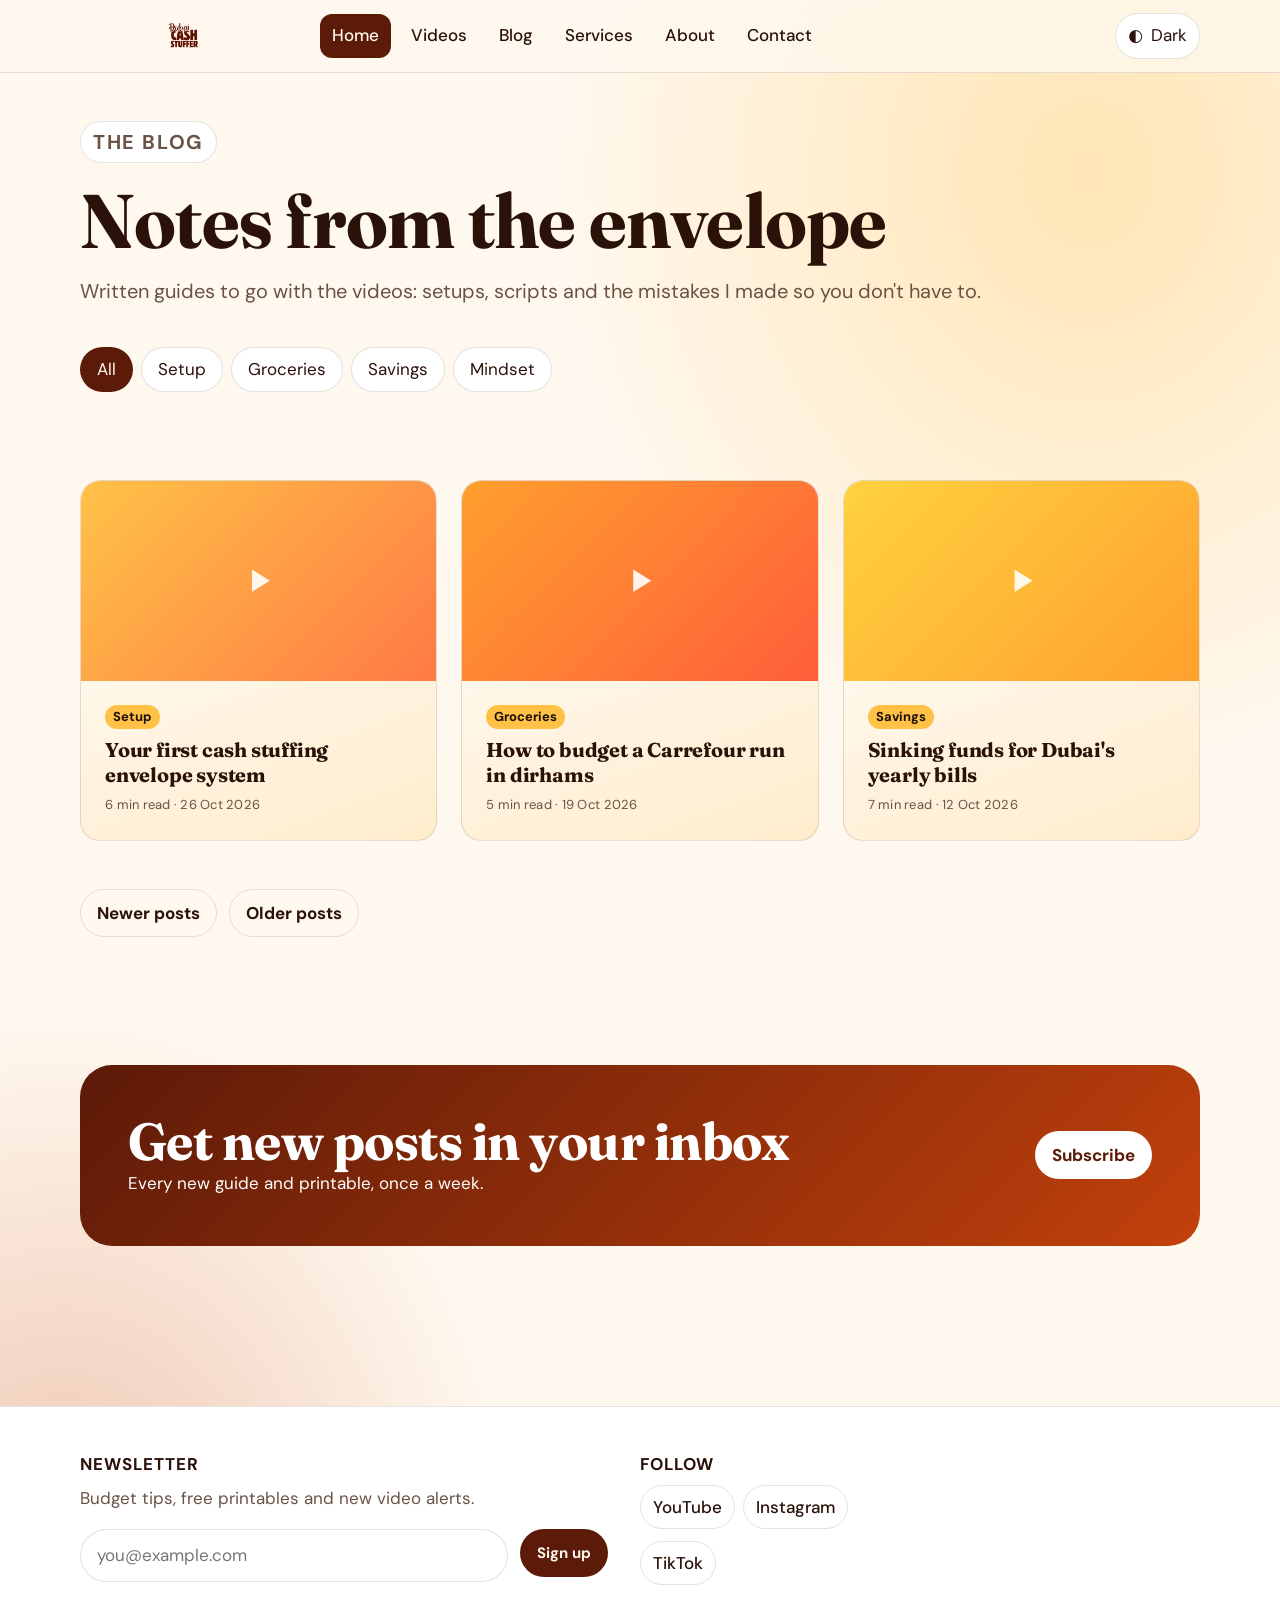
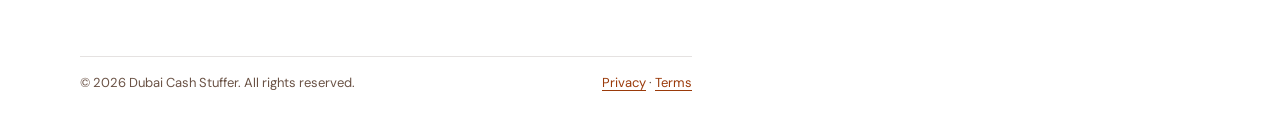
==== blog.html @ 2264685f "Added blog page" ====
<!DOCTYPE html>
<html lang="en">
<head>
  <meta charset="utf-8">
  <meta name="viewport" content="width=device-width, initial-scale=1">
  <title>Blog | Dubai Cash Stuffer</title>
  <meta name="description" content="Cash stuffing and budgeting tips.">
  <!-- Set the saved theme before first paint to avoid a light flash in dark mode. -->
  <script>
    try {
      var t = localStorage.getItem("dcs-theme");
      if (t) document.documentElement.dataset.theme = t;
    } catch (e) {}
  </script>
  <!-- Fonts: Fraunces (display, soft and cinematic), DM Sans (body). Swap freely. -->
  <link rel="preconnect" href="https://fonts.googleapis.com">
  <link rel="preconnect" href="https://fonts.gstatic.com" crossorigin>
  <link href="https://fonts.googleapis.com/css2?family=DM+Sans:wght@400;500;700&family=Fraunces:ital,opsz,wght@0,9..144,500..800;1,9..144,500..800&display=swap" rel="stylesheet">

  <link rel="stylesheet" href="css/app.css">
  <script src="js/app.js" defer></script>
  <script src="js/site-layout.js" async defer></script>
</head>
<body>
  
  <a class="skip-link" href="#main">Skip to content</a>

  <!-- ===== HEADER / NAV ===== -->
  <dcs-header></dcs-header>

  <main id="main">

    <!-- ===== PAGE HEAD ===== -->
    <section class="page-head container">
      <p class="eyebrow">The blog</p>
      <h1>Notes from the envelope</h1>
      <p>Written guides to go with the videos: setups, scripts and the mistakes I made so you don't have to.</p>
    </section>

    <!-- ===== CATEGORY FILTER ===== -->
    <section class="container" aria-label="Filter posts">
      <div class="pill-row" data-filter-group role="group" aria-label="Post categories">
        <button class="pill" type="button" data-filter="all" aria-pressed="true">All</button>
        <button class="pill" type="button" data-filter="setup" aria-pressed="false">Setup</button>
        <button class="pill" type="button" data-filter="groceries" aria-pressed="false">Groceries</button>
        <button class="pill" type="button" data-filter="savings" aria-pressed="false">Savings</button>
        <button class="pill" type="button" data-filter="mindset" aria-pressed="false">Mindset</button>
      </div>
    </section>

    <!-- ===== POST GRID ===== -->
    <section class="section section--tight container" aria-label="Posts">
      <div class="grid grid--posts">
        <article class="reveal">
          <a class="card" href="blog.html">
            <div class="thumb thumb--alt-1" aria-hidden="true"></div>
            <div class="card__body">
              <span class="tag">Setup</span>
              <h3 class="card__title">Your first cash stuffing envelope system</h3>
              <p class="card__meta">6 min read · 26 Oct 2026</p>
            </div>
          </a>
        </article>
        <article class="reveal">
          <a class="card" href="blog.html">
            <div class="thumb thumb--alt-2" aria-hidden="true"></div>
            <div class="card__body">
              <span class="tag">Groceries</span>
              <h3 class="card__title">How to budget a Carrefour run in dirhams</h3>
              <p class="card__meta">5 min read · 19 Oct 2026</p>
            </div>
          </a>
        </article>
        <article class="reveal">
          <a class="card" href="blog.html">
            <div class="thumb thumb--alt-3" aria-hidden="true"></div>
            <div class="card__body">
              <span class="tag">Savings</span>
              <h3 class="card__title">Sinking funds for Dubai's yearly bills</h3>
              <p class="card__meta">7 min read · 12 Oct 2026</p>
            </div>
          </a>
        </article>
      </div>

      <!-- Pagination placeholder. Add prev/next links here when you have more posts. -->
      <nav class="btn-row" aria-label="Pagination" style="margin-top: var(--space-7);">
        <a class="btn btn--ghost" href="#" aria-disabled="true">Newer posts</a>
        <a class="btn btn--ghost" href="#">Older posts</a>
      </nav>
    </section>

    <!-- ===== SUBSCRIBE CTA ===== -->
    <section class="section section--tight container" aria-labelledby="blog-cta">
      <div class="cta-banner reveal">
        <div>
          <h2 id="blog-cta">Get new posts in your inbox</h2>
          <p>Every new guide and printable, once a week.</p>
        </div>
        <a class="btn btn--primary" href="index.html#subscribe">Subscribe</a>
      </div>
    </section>

  </main>

  <dcs-footer></dcs-footer>
  
</body>
</html>
---- css/app.css ----
/* --------------------------------------------------------------------------
   1. DESIGN
   -------------------------------------------------------------------------- */
:root {
  --font-display: "Fraunces", "Georgia", serif;     /* headings, big numbers */
  --font-body: "DM Sans", system-ui, -apple-system, "Segoe UI", sans-serif;

  --text-xs: 0.8125rem;
  --text-sm: 0.9375rem;
  --text-md: 1.0625rem;
  --text-lg: 1.25rem;
  --text-xl: clamp(1.5rem, 1.1rem + 1.6vw, 2rem);
  --text-2xl: clamp(2rem, 1.2rem + 3vw, 3.25rem);
  --text-3xl: clamp(2.5rem, 1.4rem + 4.8vw, 4.75rem);

  --leading-tight: 1.1;
  --leading-body: 1.6;

  /* spacing scale (4px base). for margin and padding. */
  --space-1: 0.25rem;
  --space-2: 0.5rem;
  --space-3: 0.75rem;
  --space-4: 1rem;
  --space-5: 1.5rem;
  --space-6: 2rem;
  --space-7: 3rem;
  --space-8: 4rem;
  --space-9: 6rem;

  --radius-sm: 12px;
  --radius-md: 20px;
  --radius-lg: 32px;
  --radius-pill: 999px;

  /* layout */
  --container: min(1120px, 100% - 2rem);
  --header-h: 4.5rem;

  /* motion */
  --ease-out: cubic-bezier(0.2, 0.7, 0.2, 1);
  --dur-fast: 180ms;
  --dur-base: 420ms;

  /* gradients (shared by both themes, colors come from the palette below) */
  /* gright sunny gradient: buttons, thumbnails, portrait. Use on dark text. */
  --grad-brand: linear-gradient(135deg, var(--c-coral) 0%, #ff9f2e 55%, var(--c-sun) 100%);
  /* deep gradient: banners and featured cards that carry white text. */
  --grad-deep: linear-gradient(135deg, var(--c-maroon) 0%, var(--c-ember) 100%);
  /* text gradient for the hero headline (must stay readable on cream). */
  --grad-text: linear-gradient(135deg, #b8340a 0%, #d9611a 60%, #c98a00 100%);
  --grad-soft: linear-gradient(160deg, var(--color-surface) 0%, var(--color-surface-2) 100%);
  --grad-hero-glow:
    radial-gradient(60% 50% at 85% 10%, color-mix(in srgb, var(--c-gold) 35%, transparent) 0%, transparent 70%),
    radial-gradient(50% 45% at 5% 90%, color-mix(in srgb, var(--c-ember) 28%, transparent) 0%, transparent 70%);

  --shadow-soft: 0 18px 40px -20px rgb(0 0 0 / 0.35);
}


/* --------------------------------------------------------------------------
   2. THEME
   -------------------------------------------------------------------------- */
:root {
  --c-maroon: #5c1a08;
  --c-ember: #c2410c;     /* deeper rust: text-safe on light surfaces */
  --c-coral: #ff7a45;     /* bright accent for gradients and highlights */
  --c-gold: #ffc247;      /* sunlit amber, the brand glow */
  --c-sun: #ffd23f;       /* brightest accent, gradient end */
  --c-cream: #fff8ef;     /* light-mode canvas: warmer and brighter */
  --c-espresso: #1d0f09;  /* dark-mode canvas: a touch lighter than before */
}

/* LIGHT (default) — used when no data-theme is set and the OS is light */
:root,
:root[data-theme="light"] {
  color-scheme: light;

  --color-bg: var(--c-cream);
  --color-surface: #ffffff;
  --color-surface-2: #ffeccc;
  --color-ink: #2b1209;          /* body text, ~15:1 on bg */
  --color-muted: #6a5245;        /* secondary text, ~6:1 on bg (AA) */
  --color-brand: var(--c-maroon);
  --color-on-brand: var(--c-cream);
  --color-accent: var(--c-gold); /* decorative only; never for text on cream */
  --color-link: #9a3a0a;         /* ~7:1 on bg */
  --color-focus: var(--c-ember); /* focus ring, ~5:1 on bg */
  --color-border: rgb(43 18 9 / 0.12);
  --color-overlay: rgb(43 18 9 / 0.55);
}

/* DARK — explicit choice via the toggle */
:root[data-theme="dark"] {
  color-scheme: dark;

  --color-bg: var(--c-espresso);
  --color-surface: #2a1812;
  --color-surface-2: #3a2219;
  --color-ink: #fff6ec;          /* ~16:1 on bg */
  --color-muted: #d9c2b2;        /* ~10:1 on bg */
  --color-brand: var(--c-gold);
  --color-on-brand: #1d0f08;
  --color-accent: var(--c-coral);
  --color-link: #ffb38a;
  --color-focus: var(--c-gold);
  --color-border: rgb(247 238 230 / 0.12);
  --color-overlay: rgb(0 0 0 / 0.7);
}

/* DARK — follow the OS when the user hasn't picked a theme yet.
   The JS sets data-theme explicitly once the user toggles, which overrides this. */
@media (prefers-color-scheme: dark) {
  :root:not([data-theme="light"]) {
    color-scheme: dark;

    --color-bg: var(--c-espresso);
    --color-surface: #21130e;
    --color-surface-2: #2c1a13;
    --color-ink: #f7eee6;
    --color-muted: #cdb7a7;
    --color-brand: var(--c-gold);
    --color-on-brand: #1d0f08;
    --color-accent: #e8643d;
    --color-link: #ffb38a;
    --color-focus: var(--c-gold);
    --color-border: rgb(247 238 230 / 0.12);
    --color-overlay: rgb(0 0 0 / 0.7);
  }
}


/* --------------------------------------------------------------------------
   3. BASE
   -------------------------------------------------------------------------- */
*, *::before, *::after {
  box-sizing: border-box;
}

html {
  -webkit-text-size-adjust: 100%;
  scroll-behavior: smooth;
}

body {
  margin: 0;
  font-family: var(--font-body);
  font-size: var(--text-md);
  line-height: var(--leading-body);
  color: var(--color-ink);
  background-color: var(--color-bg); /* so dark mode never flashes white */
  background-image: var(--grad-hero-glow);
  background-repeat: no-repeat;
  min-height: 100vh;
}

img, svg, video, iframe {
  display: block;
  max-width: 100%;
}

img {
  height: auto;
}

h1, h2, h3, h4 {
  font-family: var(--font-display);
  line-height: var(--leading-tight);
  letter-spacing: -0.01em;
  margin: 0 0 var(--space-3);
  font-weight: 700;
}

h1 { font-size: var(--text-3xl); }
h2 { font-size: var(--text-2xl); }
h3 { font-size: var(--text-xl); }
h4 { font-size: var(--text-lg); }

p {
  margin: 0 0 var(--space-4);
  color: var(--color-ink);
}

.muted {
  color: var(--color-muted);
}

a {
  color: var(--color-link);
  text-underline-offset: 0.2em;
}

a:hover {
  text-decoration-thickness: 2px;
}

ul, ol {
  padding-left: 1.25rem;
  margin: 0 0 var(--space-4);
}

button, input, select, textarea {
  font: inherit;
  color: inherit;
}

:where(p, li, dd, dt, blockquote) {
  max-width: 68ch;
}


/* --------------------------------------------------------------------------
   4. ACCESSIBILITY HELPERS
   -------------------------------------------------------------------------- */
/* visible focus for everything keyboard users can reach. */
:focus {
  outline: none;
}
:focus-visible {
  outline: 3px solid var(--color-focus);
  outline-offset: 3px;
  border-radius: 6px;
}

/* skip link: hidden until it receives keyboard focus. */
.skip-link {
  position: absolute;
  left: var(--space-4);
  top: -100px;
  z-index: 100;
  background: var(--color-brand);
  color: var(--color-on-brand);
  padding: var(--space-2) var(--space-4);
  border-radius: var(--radius-pill);
  text-decoration: none;
  font-weight: 700;
}
.skip-link:focus {
  top: var(--space-3);
}

/* screen-reader-only text (labels that are visually hidden). */
.sr-only {
  position: absolute !important;
  width: 1px;
  height: 1px;
  padding: 0;
  margin: -1px;
  overflow: hidden;
  clip: rect(0 0 0 0);
  white-space: nowrap;
  border: 0;
}

/* Respect users who've asked their OS to reduce motion. */
@media (prefers-reduced-motion: reduce) {
  html {
    scroll-behavior: auto;
  }
  *, *::before, *::after {
    animation-duration: 0.001ms !important;
    animation-iteration-count: 1 !important;
    transition-duration: 0.001ms !important;
    scroll-behavior: auto !important;
  }
  .reveal {
    opacity: 1;
    transform: none;
  }
}


/* --------------------------------------------------------------------------
   5. LAYOUT
   -------------------------------------------------------------------------- */
.container {
  width: var(--container);
  margin-inline: auto;
}

.section {
  padding-block: var(--space-8);
}

.section--tight {
  padding-block: var(--space-6);
}

.section__head {
  display: flex;
  flex-wrap: wrap;
  align-items: end;
  justify-content: space-between;
  gap: var(--space-4);
  margin-bottom: var(--space-6);
}

.section__head p {
  margin: 0;
}

/* two-column helper: stacks on mobile, splits from 640px. */
.split {
  display: grid;
  gap: var(--space-6);
}

/* card grid: 1 col on phones. */
.grid {
  display: grid;
  gap: var(--space-5);
  grid-template-columns: 1fr;
}


/* --------------------------------------------------------------------------
   6. HEADER & NAVIGATION
   -------------------------------------------------------------------------- */
.site-header {
  position: sticky;
  top: 0;
  z-index: 50;
  background: color-mix(in srgb, var(--color-bg) 82%, transparent);
  backdrop-filter: saturate(140%) blur(12px);
  -webkit-backdrop-filter: saturate(140%) blur(12px);
  border-bottom: 1px solid var(--color-border);
}

.header-inner {
  min-height: var(--header-h);
  display: flex;
  align-items: center;
  justify-content: space-between;
  gap: var(--space-4);
}

.brand {
  display: inline-flex;
  align-items: center;
  text-decoration: none;
}

/* logo swap */
.brand img {
  height: 44px;
  width: auto;
}
.brand .logo--light { mix-blend-mode: multiply; }
.brand .logo--dark  { display: none; }

:root[data-theme="dark"] .brand .logo--light { display: none; }
:root[data-theme="dark"] .brand .logo--dark  { display: block; }

@media (prefers-color-scheme: dark) {
  :root:not([data-theme="light"]) .brand .logo--light { display: none; }
  :root:not([data-theme="light"]) .brand .logo--dark  { display: block; }
}

.nav-toggle, .theme-toggle {
  display: inline-flex;
  align-items: center;
  justify-content: center;
  gap: var(--space-2);
  min-height: 44px; /* touch target */
  min-width: 44px;
  padding: var(--space-2) var(--space-3);
  border-radius: var(--radius-pill);
  border: 1px solid var(--color-border);
  background: var(--color-surface);
  color: var(--color-ink);
  cursor: pointer;
  transition: background var(--dur-fast) var(--ease-out);
}
.nav-toggle:hover, .theme-toggle:hover {
  background: var(--color-surface-2);
}

.site-nav {
  position: absolute;
  top: 100%;
  left: 0;
  right: 0;
  background: var(--color-surface);
  border-bottom: 1px solid var(--color-border);
  padding: var(--space-4);
  box-shadow: var(--shadow-soft);
}
.site-nav ul {
  list-style: none;
  padding: 0;
  margin: 0;
  display: grid;
  gap: var(--space-1);
}
.site-nav a {
  display: block;
  padding: var(--space-3) var(--space-4);
  border-radius: var(--radius-sm);
  color: var(--color-ink);
  text-decoration: none;
  font-weight: 500;
}
.site-nav a:hover {
  background: var(--color-surface-2);
}
.site-nav a[aria-current="page"] {
  background: var(--color-brand);
  color: var(--color-on-brand);
}

html.js .site-nav {
  display: none;
}
html.js .site-nav[data-open="true"] {
  display: block;
}

.header-actions {
  display: flex;
  align-items: center;
  gap: var(--space-2);
}


/* --------------------------------------------------------------------------
   7. BUTTONS & FORM CONTROLS
   -------------------------------------------------------------------------- */
.btn {
  display: inline-flex;
  align-items: center;
  justify-content: center;
  gap: var(--space-2);
  min-height: 48px;
  padding: var(--space-2) var(--space-4);
  border-radius: var(--radius-pill);
  border: 1px solid transparent;
  font-weight: 700;
  text-decoration: none;
  cursor: pointer;
  transition:
    transform var(--dur-fast) var(--ease-out),
    background var(--dur-fast) var(--ease-out),
    box-shadow var(--dur-fast) var(--ease-out);
}
.btn-footer {
  font-size: var(--text-sm);
}
.btn:hover {
  transform: translateY(-2px);
  box-shadow: var(--shadow-soft);
}
.btn:active {
  transform: translateY(0);
}

.btn--primary {
  background: var(--color-brand);
  color: var(--color-on-brand);
}

.btn--ghost {
  background: transparent;
  color: var(--color-ink);
  border-color: var(--color-border);
}

.btn--gradient {
  background: var(--grad-brand);
  color: #2b1209;
}
/* dark mode: white text on the gradient would fail contrast on the gold end,
   so switch to espresso text there. */
:root[data-theme="dark"] .btn--gradient {
  color: var(--c-espresso);
}

.btn-row {
  display: flex;
  flex-wrap: wrap;
  gap: var(--space-3);
}

.field {
  display: grid;
  gap: var(--space-2);
  margin-bottom: var(--space-4);
}

.field label {
  font-weight: 700;
  font-size: var(--text-sm);
}

.field input, .field select, .field textarea {
  width: 100%;
  padding: var(--space-3) var(--space-4);
  border-radius: var(--radius-sm);
  border: 1px solid var(--color-border);
  background: var(--color-surface);
  color: var(--color-ink);
  min-height: 48px;
}

.field textarea {
  min-height: 140px;
  resize: vertical;
}

.field input:focus-visible,
.field select:focus-visible,
.field textarea:focus-visible {
  outline-offset: 0;
}

.field__error {
  color: #b4251b;
  font-size: var(--text-sm);
  min-height: 1.2em;
  margin: 0;
}
:root[data-theme="dark"] .field__error {
  color: #ff9b8f;
}

.form-status {
  padding: var(--space-3) var(--space-4);
  border-radius: var(--radius-sm);
  background: var(--color-surface-2);
  margin-top: var(--space-4);
}
.form-status:empty {
  display: none;
}


/* --------------------------------------------------------------------------
   8. HERO
   -------------------------------------------------------------------------- */
.hero {
  padding-block: var(--space-7) var(--space-8);
}

.hero__grid {
  display: grid;
  gap: var(--space-6);
  align-items: center;
}

.eyebrow {
  display: inline-flex;
  align-items: center;
  gap: var(--space-2);
  padding: var(--space-1) var(--space-3);
  border-radius: var(--radius-pill);
  background: var(--color-surface);
  border: 1px solid var(--color-border);
  font-size: var(--text-xs);
  font-weight: 700;
  letter-spacing: 0.08em;
  text-transform: uppercase;
  margin-bottom: var(--space-4);
}

.hero h1 em {
  font-style: italic;
  background: var(--grad-text);
  -webkit-background-clip: text;
  background-clip: text;
  color: transparent;
}
:root[data-theme="dark"] .hero h1 em {
  background: linear-gradient(135deg, var(--c-gold), #e8643d);
  -webkit-background-clip: text;
  background-clip: text;
}

.hero__lede {
  font-size: var(--text-lg);
  color: var(--color-muted);
  max-width: 46ch;
}

.video-frame {
  position: relative;
  aspect-ratio: 16 / 9;
  border-radius: var(--radius-lg);
  overflow: hidden;
  background: var(--color-surface-2);
  box-shadow: var(--shadow-soft);
  border: 1px solid var(--color-border);
}
.video-frame iframe, .video-frame img, .video-frame .thumb {
  position: absolute;
  inset: 0;
  width: 100%;
  height: 100%;
  object-fit: cover;
}


/* --------------------------------------------------------------------------
   9. CARDS
   -------------------------------------------------------------------------- */
.card {
  display: flex;
  flex-direction: column;
  background: var(--grad-soft);
  border: 1px solid var(--color-border);
  border-radius: var(--radius-md);
  overflow: hidden;
  text-decoration: none;
  color: inherit;
  transition:
    transform var(--dur-base) var(--ease-out),
    box-shadow var(--dur-base) var(--ease-out);
}
.card:hover {
  transform: translateY(-4px);
  box-shadow: var(--shadow-soft);
}
.card__body {
  padding: var(--space-5);
  display: grid;
  gap: var(--space-2);
}
.card__title {
  font-family: var(--font-display);
  font-size: var(--text-lg);
  line-height: 1.25;
  margin: 0;
  color: var(--color-ink);
}
.card__meta {
  font-size: var(--text-xs);
  color: var(--color-muted);
  margin: 0;
  letter-spacing: 0.02em;
}

.thumb {
  position: relative;
  aspect-ratio: 16 / 9;
  background: var(--grad-brand);
  display: grid;
  place-items: center;
}
.thumb::after {
  content: "";
  width: 56px;
  height: 56px;
  border-radius: 50%;
  background: rgb(255 255 255 / 0.9);
  box-shadow: 0 10px 25px -10px rgb(0 0 0 / 0.5);
  /* A simple play triangle drawn with a clip-path */
  clip-path: polygon(38% 30%, 38% 70%, 70% 50%);
}
.thumb--alt-1 { background: linear-gradient(135deg, #ffc247, #ff7a45); }
.thumb--alt-2 { background: linear-gradient(135deg, #ff9f2e, #ff5e3a); }
.thumb--alt-3 { background: linear-gradient(135deg, #ffd23f, #ffa02e); }

.tag {
  display: inline-block;
  padding: 2px var(--space-2);
  border-radius: var(--radius-pill);
  background: var(--color-accent);
  color: var(--c-espresso);
  font-size: var(--text-xs);
  font-weight: 700;
  width: fit-content;
}

/* service cards */
.price {
  font-family: var(--font-display);
  font-size: var(--text-2xl);
  font-weight: 700;
  margin: 0;
  color: var(--color-brand);
}
:root[data-theme="dark"] .price {
  color: var(--c-gold);
}

.list-check {
  list-style: none;
  padding: 0;
}
.list-check li {
  padding-left: 1.6em;
  position: relative;
  margin-bottom: var(--space-2);
}
.list-check li::before {
  content: "✓";
  position: absolute;
  left: 0;
  color: var(--color-accent);
  font-weight: 700;
}
:root[data-theme="light"] .list-check li::before {
  color: var(--c-ember);
}


/* --------------------------------------------------------------------------
   10. VIDEO PAGE
   -------------------------------------------------------------------------- */
.video-layout {
  display: grid;
  gap: var(--space-6);
}
.video-meta h1 {
  font-size: var(--text-2xl);
  margin-top: var(--space-4);
}
.video-meta__stats {
  display: flex;
  flex-wrap: wrap;
  gap: var(--space-3);
  color: var(--color-muted);
  font-size: var(--text-sm);
  margin-bottom: var(--space-4);
}
.description {
  background: var(--color-surface);
  border: 1px solid var(--color-border);
  border-radius: var(--radius-md);
  padding: var(--space-5);
}
.related-title {
  font-size: var(--text-xl);
  margin-bottom: var(--space-4);
}
.related {
  display: grid;
  gap: var(--space-4);
  align-content: start;
}
.related .card {
  flex-direction: row;
}
.related .card .thumb {
  width: 42%;
  flex-shrink: 0;
  aspect-ratio: auto;
  min-height: 96px;
}
.related .card .card__body {
  padding: var(--space-3) var(--space-4);
}


/* --------------------------------------------------------------------------
   11. PAGE-BLOCKS (Blog, About, Contact, Services)
   -------------------------------------------------------------------------- */
.page-head {
  padding-block: var(--space-7) var(--space-5);
}
.page-head p {
  font-size: var(--text-lg);
  color: var(--color-muted);
}

.post-body {
  max-width: 68ch;
}
.post-body h2 {
  font-size: var(--text-xl);
  margin-top: var(--space-6);
}

.pill-row {
  display: flex;
  flex-wrap: wrap;
  gap: var(--space-2);
  margin-bottom: var(--space-5);
}
.pill {
  padding: var(--space-2) var(--space-4);
  border-radius: var(--radius-pill);
  border: 1px solid var(--color-border);
  background: var(--color-surface);
  color: var(--color-ink);
  cursor: pointer;
  min-height: 40px;
}
.pill[aria-pressed="true"] {
  background: var(--color-brand);
  color: var(--color-on-brand);
  border-color: transparent;
}

.portrait {
  border-radius: var(--radius-lg);
  aspect-ratio: 4 / 5;
  background: var(--grad-brand);
  box-shadow: var(--shadow-soft);
}

.stat-row {
  display: grid;
  gap: var(--space-4);
  grid-template-columns: repeat(2, 1fr);
  margin-block: var(--space-6);
}
.stat {
  background: var(--color-surface);
  border: 1px solid var(--color-border);
  border-radius: var(--radius-md);
  padding: var(--space-5);
}
.stat__num {
  font-family: var(--font-display);
  font-size: var(--text-2xl);
  font-weight: 700;
  margin: 0;
  color: var(--color-brand);
}
:root[data-theme="dark"] .stat__num { color: var(--c-gold); }
.stat__label {
  color: var(--color-muted);
  font-size: var(--text-sm);
  margin: 0;
}

.price-card {
  display: flex;
  flex-direction: column;
  gap: var(--space-4);
  background: var(--grad-soft);
  border: 1px solid var(--color-border);
  border-radius: var(--radius-lg);
  padding: var(--space-6);
}
.price-card--featured {
  background: var(--grad-deep);
  color: #fff;
  border: none;
}
.price-card--featured p,
.price-card--featured h3,
.price-card--featured .price,
.price-card--featured .list-check li {
  color: #fff;
}
.price-card--featured .list-check li::before {
  color: var(--c-gold);
}
:root[data-theme="dark"] .price-card--featured {
  background: linear-gradient(135deg, #3a2016, #7a2a0c 60%, #c2410c);
}
:root[data-theme="dark"] .price-card--featured .price {
  color: var(--c-gold);
}
.price-card--featured .btn--primary {
  background: #fff;
  color: var(--c-maroon);
}
:root[data-theme="dark"] .price-card--featured .btn--primary {
  background: var(--c-gold);
  color: var(--c-espresso);
}

.contact-panel {
  background: var(--color-surface);
  border: 1px solid var(--color-border);
  border-radius: var(--radius-lg);
  padding: var(--space-5);
}
@media (min-width: 640px) {
  .contact-panel { padding: var(--space-7); }
}

.faq details {
  border-bottom: 1px solid var(--color-border);
  padding-block: var(--space-4);
}
.faq summary {
  cursor: pointer;
  font-weight: 700;
  font-size: var(--text-lg);
  list-style: none;
}
.faq summary::-webkit-details-marker { display: none; }
.faq summary::after {
  content: "+";
  float: right;
  color: var(--color-accent);
}
.faq details[open] summary::after { content: "−"; }


/* --------------------------------------------------------------------------
   12. FOOTER
   -------------------------------------------------------------------------- */
.cta-banner {
  background: var(--grad-deep);
  color: #fff;
  border-radius: var(--radius-lg);
  padding: var(--space-6) var(--space-5);
  display: grid;
  gap: var(--space-4);
  text-align: left;
}
.cta-banner h2, .cta-banner p {
  color: #fff;
  margin: 0;
}
:root[data-theme="dark"] .cta-banner {
  background: linear-gradient(135deg, #3a2016, #7a2a0c 60%, #c2410c);
}
.cta-banner .btn--primary {
  background: #fff;
  color: var(--c-maroon);
}
:root[data-theme="dark"] .cta-banner .btn--primary {
  background: var(--c-gold);
  color: var(--c-espresso);
}

.newsletter-form {
  display: grid;
  gap: var(--space-3);
}
.newsletter-form input {
  width: 100%;
  min-height: 48px;
  padding: var(--space-3) var(--space-4);
  border-radius: var(--radius-pill);
  border: 1px solid var(--color-border);
  background: var(--color-surface);
  color: var(--color-ink);
}

.site-footer {
  margin-top: var(--space-9);
  border-top: 1px solid var(--color-border);
  background: var(--color-surface);
  padding-block: var(--space-7) var(--space-5);
}
.footer-grid {
  display: grid;
  gap: var(--space-6);
}
.footer-grid h2 {
  font-size: var(--text-md);
  font-family: var(--font-body);
  letter-spacing: 0.06em;
  text-transform: uppercase;
  margin-bottom: var(--space-3);
}
.footer-grid ul {
  list-style: none;
  padding: 0;
}
.footer-grid li {
  margin-bottom: var(--space-1);
}
.footer-grid a {
  text-decoration: none;
}
.social-list {
  display: flex;
  flex-wrap: wrap;
  gap: var(--space-2);
  padding: 0;
  list-style: none;
}
.social-list a {
  display: inline-flex;
  align-items: center;
  justify-content: center;
  min-height: 44px;
  min-width: 44px;
  padding: 0 var(--space-3);
  border-radius: var(--radius-pill);
  border: 1px solid var(--color-border);
  text-decoration: none;
  color: var(--color-ink);
  font-weight: 500;
}
.social-list a:hover {
  background: var(--color-surface-2);
}
.footer-base {
  margin-top: var(--space-6);
  padding-top: var(--space-4);
  border-top: 1px solid var(--color-border);
  font-size: var(--text-xs);
  color: var(--color-muted);
  display: flex;
  flex-wrap: wrap;
  justify-content: space-between;
  gap: var(--space-2);
}


/* --------------------------------------------------------------------------
   13. REVEAL ANIMATION
   -------------------------------------------------------------------------- */
html.js .reveal {
  opacity: 0;
  transform: translateY(18px);
  transition:
    opacity var(--dur-base) var(--ease-out),
    transform var(--dur-base) var(--ease-out);
}
html.js .reveal.is-visible {
  opacity: 1;
  transform: none;
}

.stack > * + * {
  margin-top: var(--space-4);
}


/* --------------------------------------------------------------------------
   BREAKPOINTS
   -------------------------------------------------------------------------- */
@media (min-width: 450px) {
  .grid--videos {
    grid-template-columns: repeat(2, 1fr);
  }
  .stat-row {
    grid-template-columns: repeat(2, 1fr);
  }
  .brand img {
    height: 52px;
  }
}

@media (min-width: 640px) {
  .section {
    padding-block: var(--space-8);
  }
  .hero__grid {
    grid-template-columns: 1fr 1fr;
  }
  .split {
    grid-template-columns: 1fr 1fr;
    align-items: center;
  }
  .newsletter-form {
    grid-template-columns: 1fr auto;
  }
  .cta-banner {
    grid-template-columns: 1fr auto;
    align-items: center;
    padding: var(--space-7);
  }
  .footer-grid {
    grid-template-columns: 1fr 1fr;
  }
  .form-row {
    display: grid;
    grid-template-columns: 1fr 1fr;
    gap: var(--space-4);
  }
  .stat-row {
    grid-template-columns: repeat(4, 1fr);
  }
  .grid--services {
    grid-template-columns: repeat(2, 1fr);
  }
}

@media (min-width: 1024px) {
  /* desktop nav: inline, no toggle. */
  .nav-toggle {
    display: none;
  }
  html.js .site-nav,
  html.js .site-nav[data-open="true"] {
    display: block;
    position: static;
    background: transparent;
    border: none;
    box-shadow: none;
    padding: 0;
  }
  .site-nav ul {
    grid-auto-flow: column;
    gap: var(--space-2);
  }
  .site-nav a {
    padding: var(--space-2) var(--space-3);
  }
  .site-nav a:hover {
    background: var(--color-surface-2);
  }

  .header-inner {
    gap: var(--space-6);
  }
  .header-actions {
    margin-left: auto;
  }

  .grid--videos {
    grid-template-columns: repeat(3, 1fr);
  }
  .grid--posts {
    grid-template-columns: repeat(3, 1fr);
  }
  .grid--services {
    grid-template-columns: repeat(3, 1fr);
  }

  .video-layout {
    grid-template-columns: minmax(0, 1fr) 360px;
    align-items: start;
  }
  .footer-grid {
    grid-template-columns: 2fr 1fr 1fr;
  }
  .hero__grid {
    grid-template-columns: 1.05fr 1fr;
    gap: var(--space-8);
  }
}
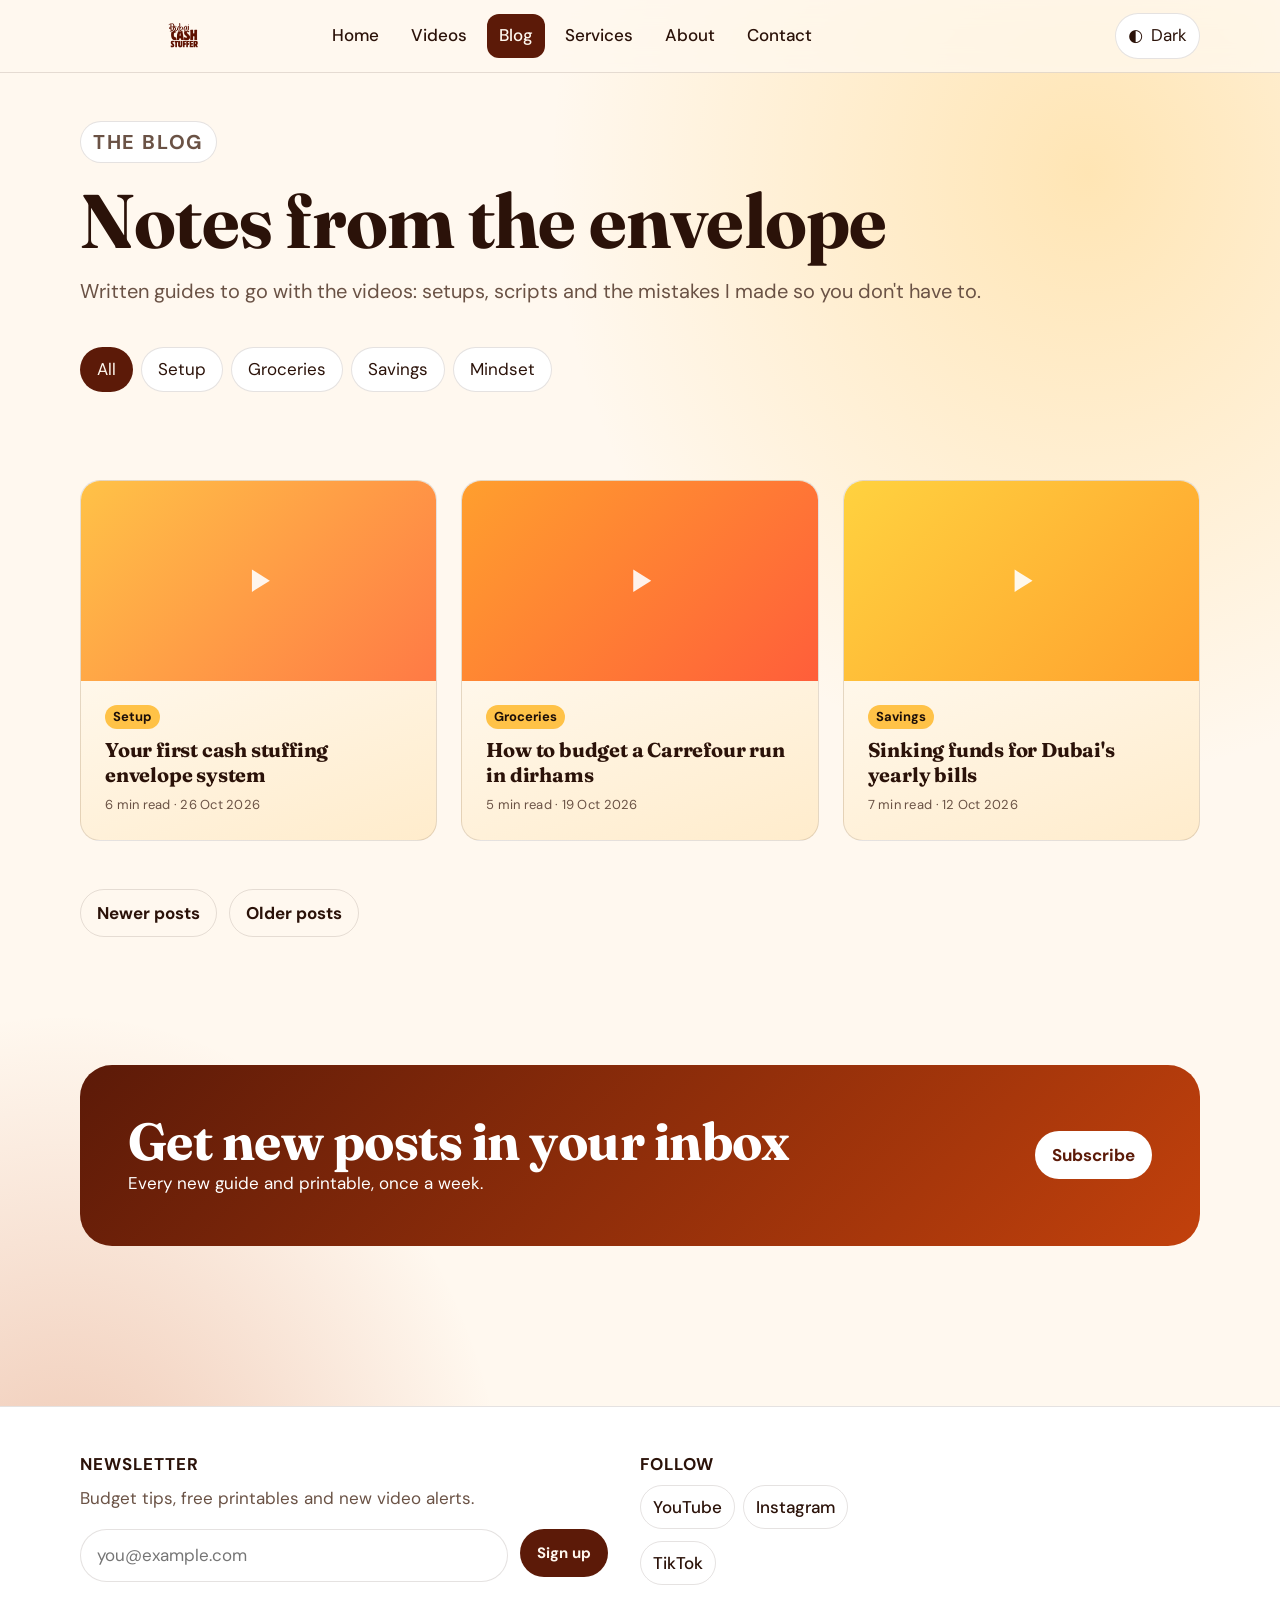
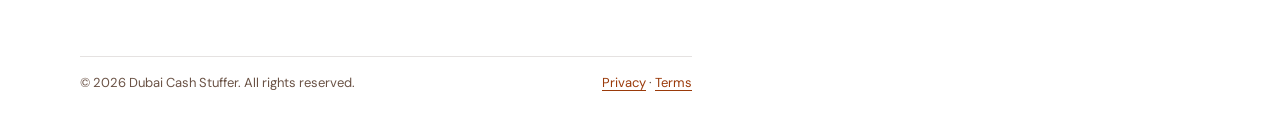
==== commit 4e22b31b: "Added current about, services, video, & contact pages" ====
--- a/blog.html
+++ b/blog.html
@@ -25,19 +25,21 @@
   
   <a class="skip-link" href="#main">Skip to content</a>
 
-  <!-- ===== HEADER / NAV ===== -->
+  <!-- HEADER-->
   <dcs-header></dcs-header>
 
   <main id="main">
 
-    <!-- ===== PAGE HEAD ===== -->
+    <!-- PAGE HEAD -->
     <section class="page-head container">
-      <p class="eyebrow">The blog</p>
-      <h1>Notes from the envelope</h1>
-      <p>Written guides to go with the videos: setups, scripts and the mistakes I made so you don't have to.</p>
+      <div>
+        <p class="eyebrow">The blog</p>
+        <h1>Notes from the envelope</h1>
+        <p>Written guides to go with the videos: setups, scripts and the mistakes I made so you don't have to.</p>
+      </div>
     </section>
 
-    <!-- ===== CATEGORY FILTER ===== -->
+    <!-- CATEGORY FILTER -->
     <section class="container" aria-label="Filter posts">
       <div class="pill-row" data-filter-group role="group" aria-label="Post categories">
         <button class="pill" type="button" data-filter="all" aria-pressed="true">All</button>
@@ -84,13 +86,15 @@
       </div>
 
       <!-- Pagination placeholder. Add prev/next links here when you have more posts. -->
-      <nav class="btn-row" aria-label="Pagination" style="margin-top: var(--space-7);">
-        <a class="btn btn--ghost" href="#" aria-disabled="true">Newer posts</a>
-        <a class="btn btn--ghost" href="#">Older posts</a>
-      </nav>
+      <div>
+        <nav class="btn-row" aria-label="Pagination" style="margin-top: var(--space-7);">
+          <a class="btn btn--ghost" href="#" aria-disabled="true">Newer posts</a>
+          <a class="btn btn--ghost" href="#">Older posts</a>
+        </nav>
+      </div>
     </section>
 
-    <!-- ===== SUBSCRIBE CTA ===== -->
+    <!-- SUBSCRIBE CTA -->
     <section class="section section--tight container" aria-labelledby="blog-cta">
       <div class="cta-banner reveal">
         <div>
@@ -104,6 +108,6 @@
   </main>
 
   <dcs-footer></dcs-footer>
-  
+
 </body>
 </html>
